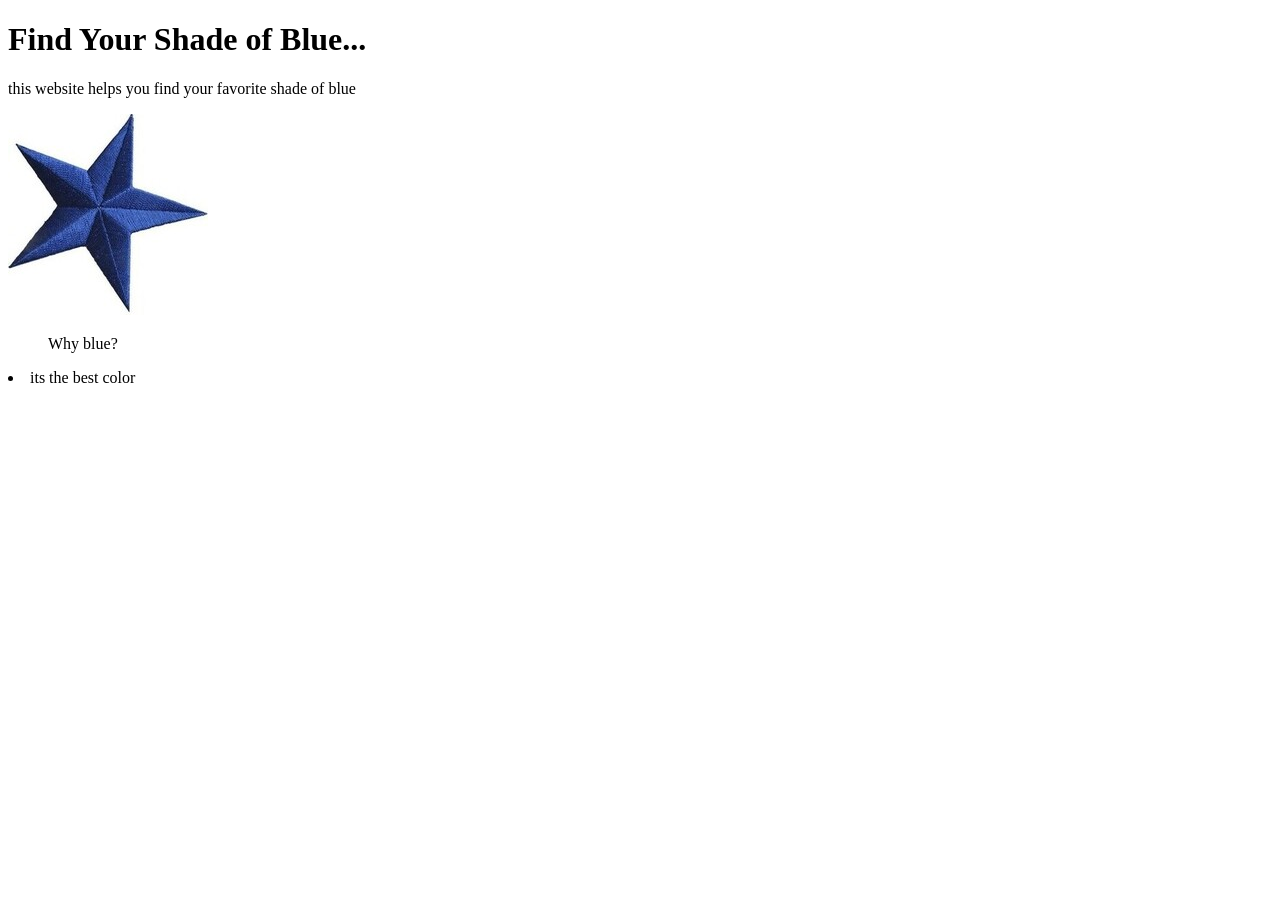
==== index.html @ 92fadf7f "made the visual hii" ====
<!doctype html>
<html lang="en">
  <head>
    <meta charset="UTF-8" />
    <meta name="viewport" content="width=device-width, initial-scale=1.0" />
    <title>Find Your Shade of Blue...</title>
  </head>
  <body>
    <h1>Find Your Shade of Blue...</h1>

    <p>this website helps you find your favorite shade of blue</p>
<img src="images/bluestar (2).jpg"
<p></p>
    <ul>
      Why blue?
    </ul>
    <li>its the best color</li>
  </body>
</html>
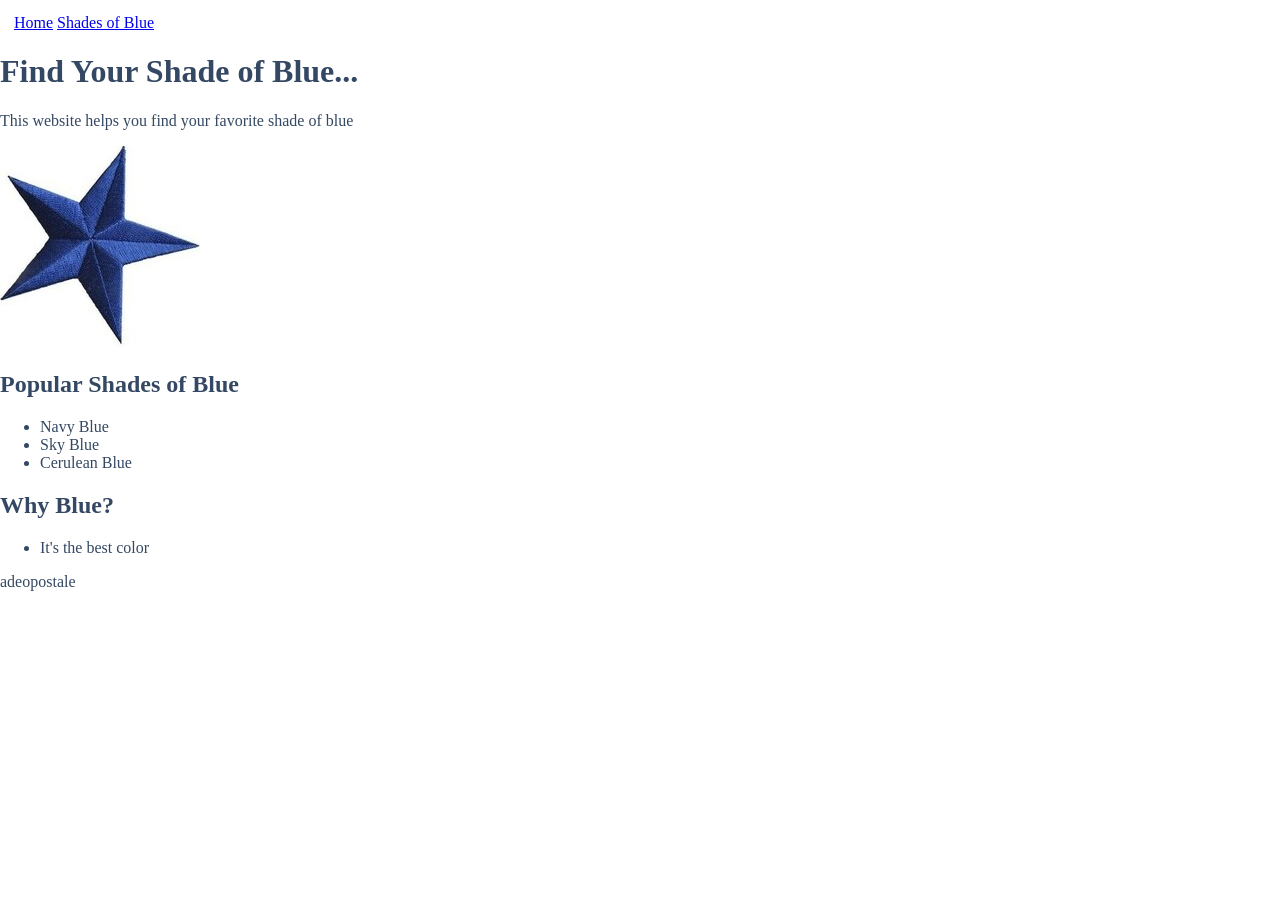
==== commit 42ce0960: "cahnged margin of star" ====
--- a/index.html
+++ b/index.html
@@ -1,19 +1,40 @@
 <!doctype html>
 <html lang="en">
   <head>
+    <link rel="stylesheet" href="style.css">
     <meta charset="UTF-8" />
     <meta name="viewport" content="width=device-width, initial-scale=1.0" />
     <title>Find Your Shade of Blue...</title>
   </head>
+
   <body>
+
+    <nav>
+      <a href="index.html">Home</a>
+      <a href="about.html">Shades of Blue</a>
+    </nav>
+
     <h1>Find Your Shade of Blue...</h1>
 
-    <p>this website helps you find your favorite shade of blue</p>
-<img src="images/bluestar (2).jpg"
-<p></p>
+    <p>This website helps you find your favorite shade of blue</p>
+
+    <img src="images/bluestar (2).jpg" alt="Blue Star Image">
+
+    <h2>Popular Shades of Blue</h2>
+
     <ul>
-      Why blue?
+      <li>Navy Blue</li>
+      <li>Sky Blue</li>
+      <li>Cerulean Blue</li>
     </ul>
-    <li>its the best color</li>
+
+    <h2>Why Blue?</h2>
+
+    <ul>
+      <li>It's the best color</li>
+    </ul>
+
+    
+    <footer>adeopostale</footer>
   </body>
-</html>
+</html>
--- a/style.css
+++ b/style.css
@@ -0,0 +1,19 @@
+/* when you say "hi" I say "hello" */
+body {
+    font-family: "Georgia", serif;
+    margin: 0;
+    padding: 0;
+    color: #344863;
+  
+}
+
+/* dont keep me on limbo*/
+nav {
+  color: rgb(136, 40, 40);
+    text-decoration: none;
+    margin: 14px;
+}
+
+nav a:hover {
+    color: #ceccdf;
+}
